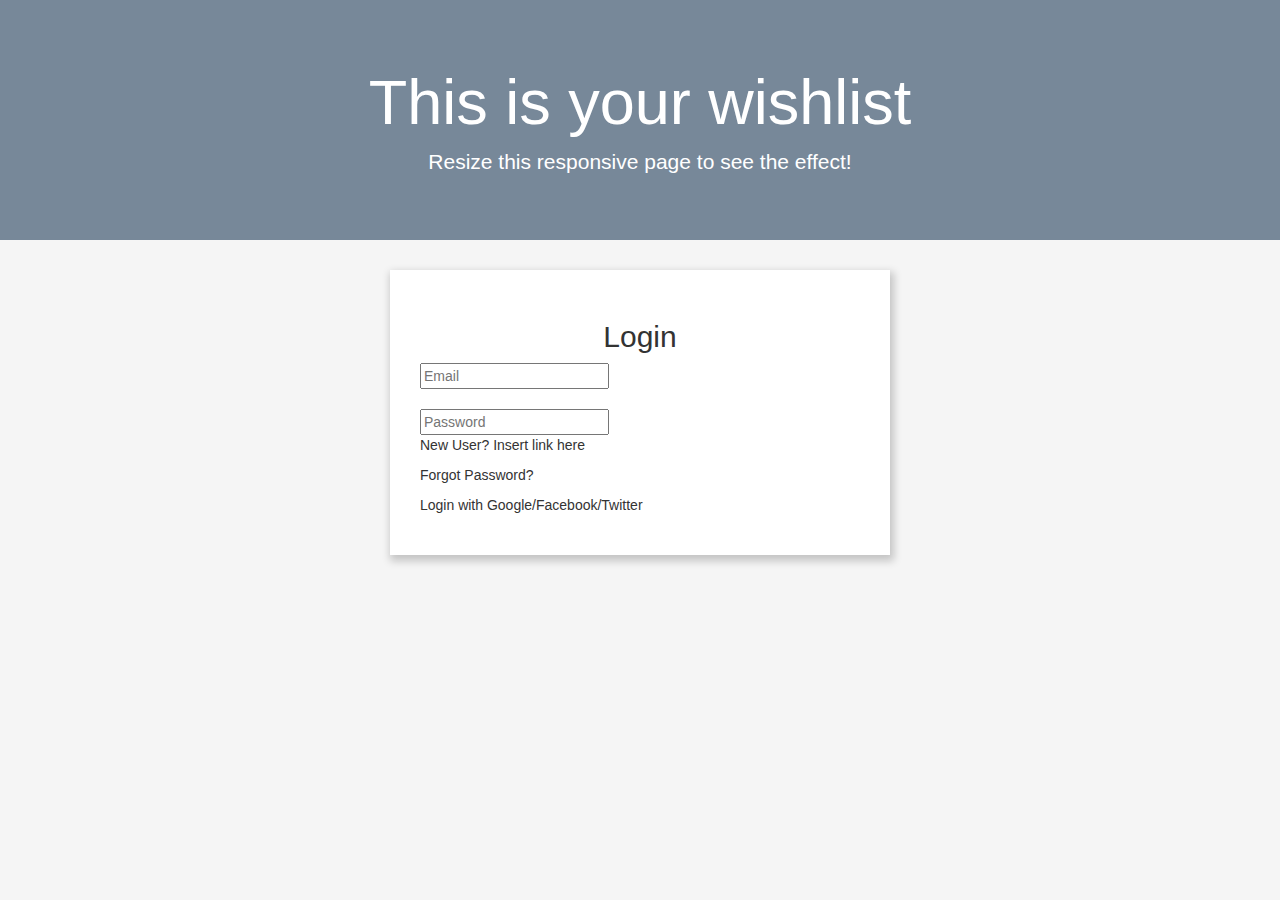
==== login.html @ f1391be8 "First push" ====
<!DOCTYPE html>
<html lang="en">
    <head>
        <meta charset="utf-8">
        <meta http-equiv="X-UA-Compatible" content="IE=edge">
        <meta name="viewport" content="width=device-width, initial-scale=1">
        <!-- The above 3 meta tags *must* come first in the head; any other head content must come *after* these tags -->
        <title>Wishlist</title>

        <!-- Bootstrap -->
        <link href="css/bootstrap.min.css" rel="stylesheet">
        <link href="css/main.css" rel="stylesheet">

        <!-- jQuery -->
        <script src="https://ajax.googleapis.com/ajax/libs/jquery/3.2.0/jquery.min.js"></script>
        <script src="js/jquery-ui.js"></script>

        <!--<script src='js/jquery-sortable.js'></script> -->

        <!-- HTML5 shim and Respond.js for IE8 support of HTML5 elements and media queries -->
        <!-- WARNING: Respond.js doesn't work if you view the page via file:// -->
        <!--[if lt IE 9]>
          <script src="https://oss.maxcdn.com/html5shiv/3.7.3/html5shiv.min.js"></script>
          <script src="https://oss.maxcdn.com/respond/1.4.2/respond.min.js"></script>
        <![endif]-->

        <!-- scripts -->

    </head>
    <body>

        <div class="jumbotron text-center" id="header">
            <h1>This is your wishlist</h1>
            <p>Resize this responsive page to see the effect!</p> 
        </div>

        <div class="card">
            <form>
            <h2 class="text-center">Login</h2>
            <div class="input-group">
                <input type="text" name="email" placeholder="Email"><br><br>
                <input type="password" name="password" placeholder="Password"/>
            </div>
                <p> New User? Insert link here</p>
                <p> Forgot Password?</p>
                <p>Login with Google/Facebook/Twitter</p>
            </form>
        </div>

        <!-- jQuery (necessary for Bootstrap's JavaScript plugins) -->
        <!--<script src="https://ajax.googleapis.com/ajax/libs/jquery/1.12.4/jquery.min.js"></script>-->
        <!-- Include all compiled plugins (below), or include individual files as needed -->
        <script src="js/bootstrap.min.js"></script>
    </body>
</html>
---- css/main.css ----
h1{
  
}

#header{
    background-color: lightslategray;
    color: white;
}

.card {
    /* Add shadows to create the card effect */
    box-shadow: 2px 4px 8px 2px rgba(0,0,0,0.2);
    transition: 0.3s;
    background-color: white;
    padding: 30px;
    margin: auto;
    max-width: 500px;
    

}

.card:hover {
    box-shadow: 4px 8px 16px 4px rgba(0,0,0,0.2);
}

#card-text {
    padding: 2px 16x;
}

body {
    background-color: whitesmoke;
}
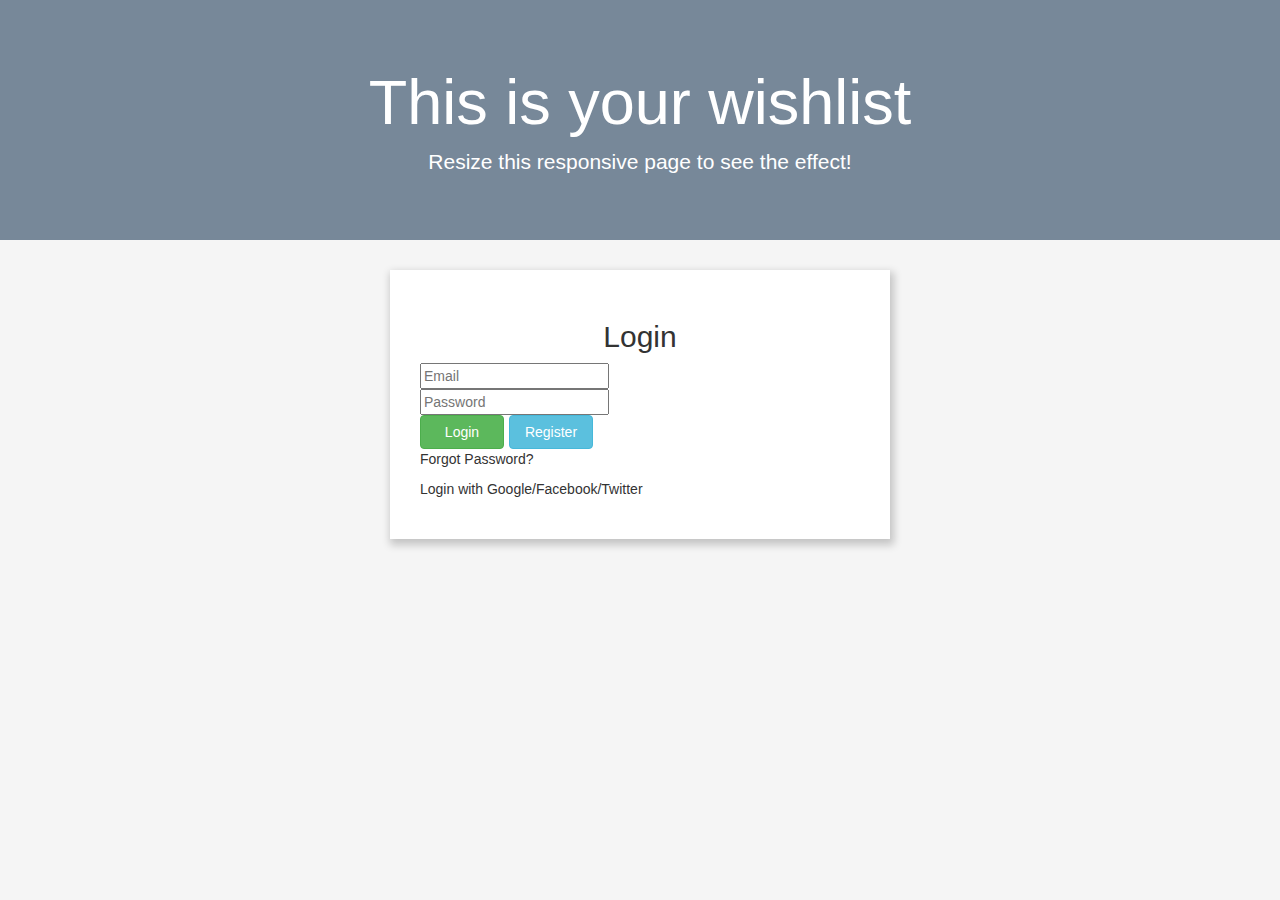
==== commit 34a28722: "Looks slightly nicer now. Next step is to figure out this database stuff." ====
--- a/login.html
+++ b/login.html
@@ -36,12 +36,15 @@
 
         <div class="card">
             <form>
-            <h2 class="text-center">Login</h2>
-            <div class="input-group">
-                <input type="text" name="email" placeholder="Email"><br><br>
-                <input type="password" name="password" placeholder="Password"/>
-            </div>
-                <p> New User? Insert link here</p>
+                <h2 class="text-center">Login</h2>
+                <div class="input-group">
+                        <input type="text" name="email" placeholder="Email"><br>
+                        <input type="password" name="password" placeholder="Password"><br>
+                    <div class="btn-toolbar">
+                        <button type="button" class="btn btn-success" id="login" >Login</button>
+                        <button type="button" class="btn btn-info" id="register" >Register</button><br>
+                    </div>
+                </div>
                 <p> Forgot Password?</p>
                 <p>Login with Google/Facebook/Twitter</p>
             </form>
--- a/css/main.css
+++ b/css/main.css
@@ -13,7 +13,9 @@
     transition: 0.3s;
     background-color: white;
     padding: 30px;
+    
     margin: auto;
+    margin-top: 30px;
     max-width: 500px;
     
 
@@ -30,3 +32,33 @@
 body {
     background-color: whitesmoke;
 }
+
+.input-group {
+    
+}
+
+.btn-toolbar {
+    
+}
+
+#login {
+    width: 84px;
+}
+
+#register {
+    width: 84px;
+}
+
+.fab{
+    border-radius: 50%;
+    height: 100px;
+    width: 100px;
+    font-size: 50px;
+
+    
+    position: fixed;
+    bottom: 2%;
+    right: 2%;
+    
+}
+
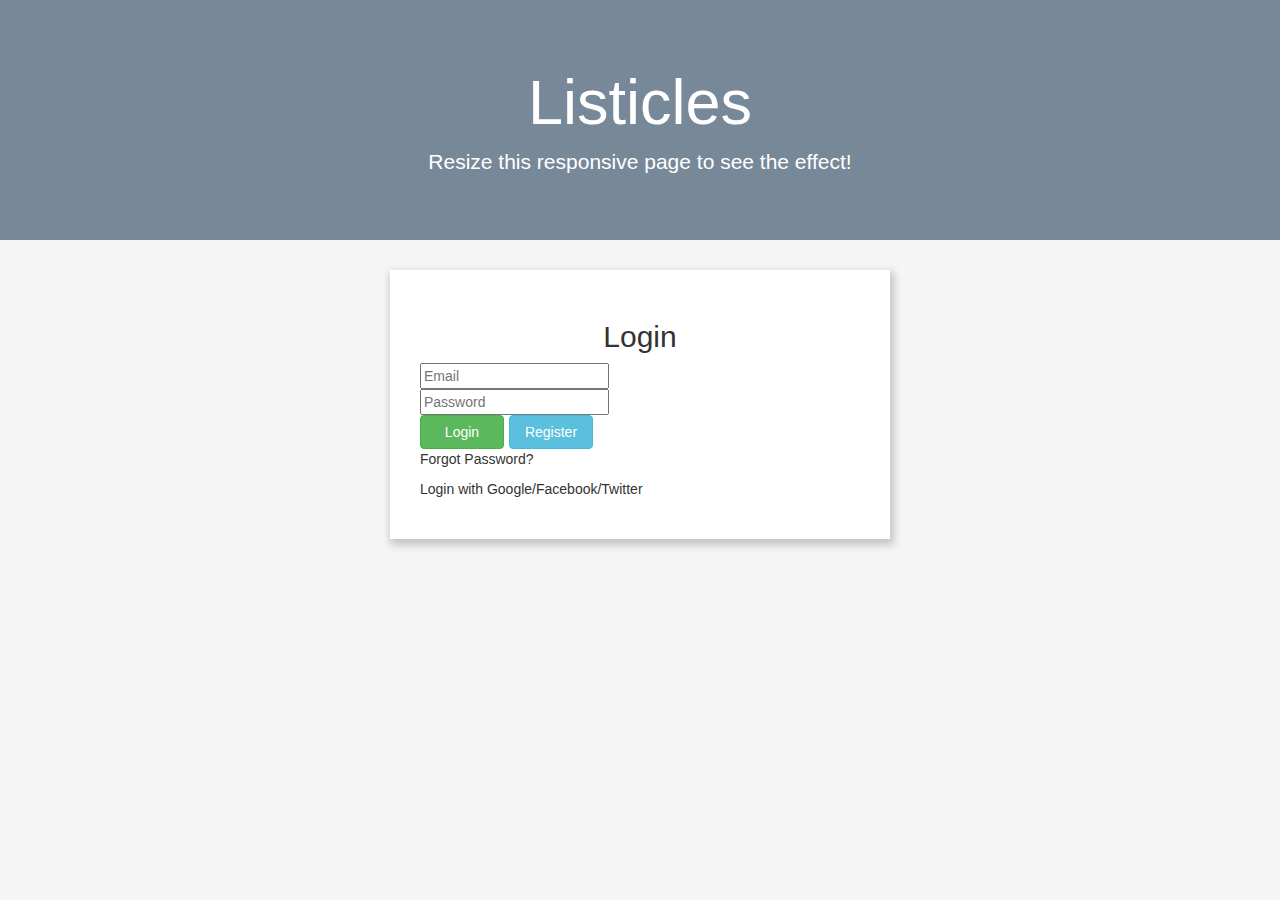
==== commit a6854727: "I changed things" ====
--- a/login.html
+++ b/login.html
@@ -30,7 +30,7 @@
     <body>
 
         <div class="jumbotron text-center" id="header">
-            <h1>This is your wishlist</h1>
+            <h1>Listicles</h1>
             <p>Resize this responsive page to see the effect!</p> 
         </div>
 
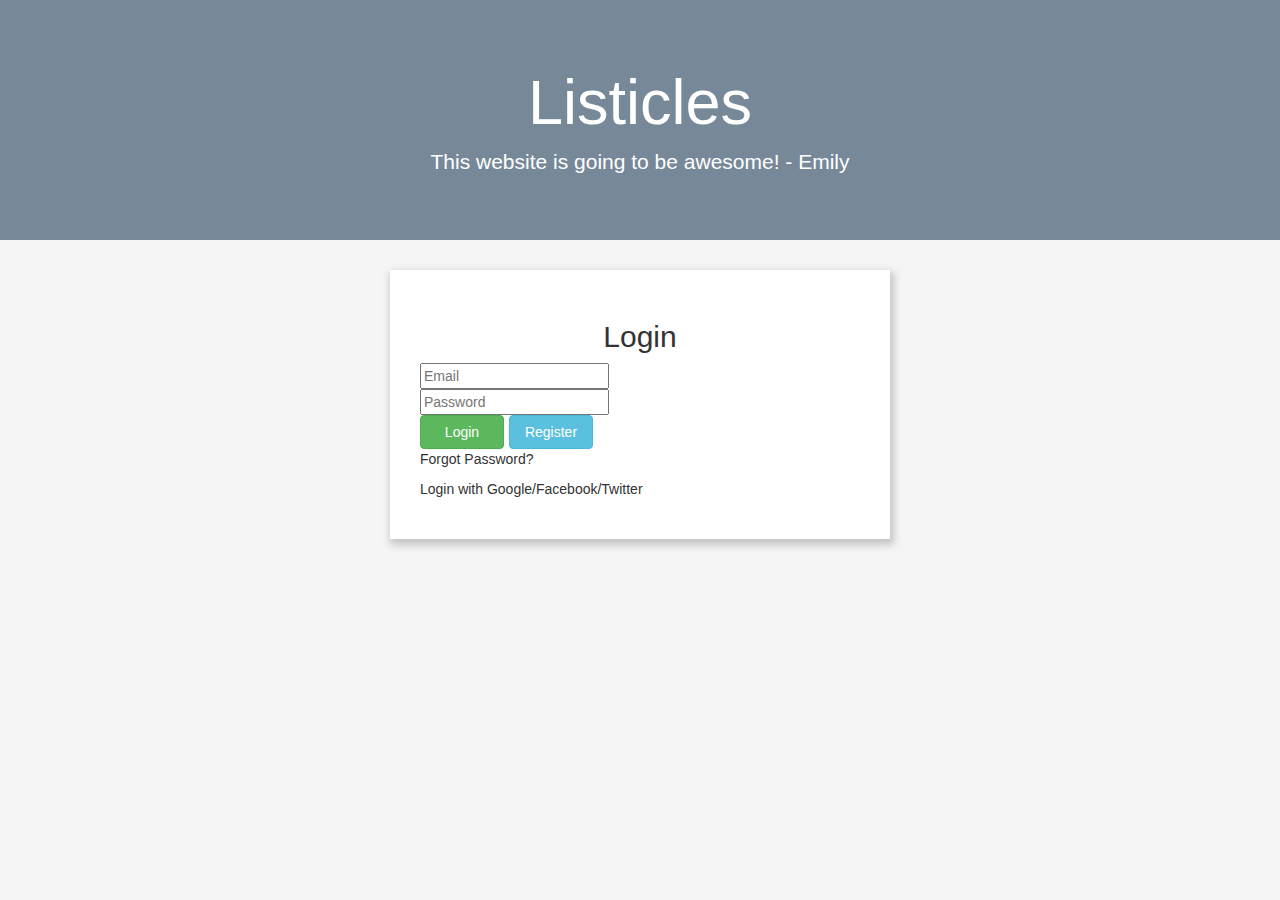
==== commit 0ccfdcc2: "This website is going to be awesome! - Emily" ====
--- a/login.html
+++ b/login.html
@@ -31,7 +31,7 @@
 
         <div class="jumbotron text-center" id="header">
             <h1>Listicles</h1>
-            <p>Resize this responsive page to see the effect!</p> 
+            <p>This website is going to be awesome! - Emily</p> 
         </div>
 
         <div class="card">
